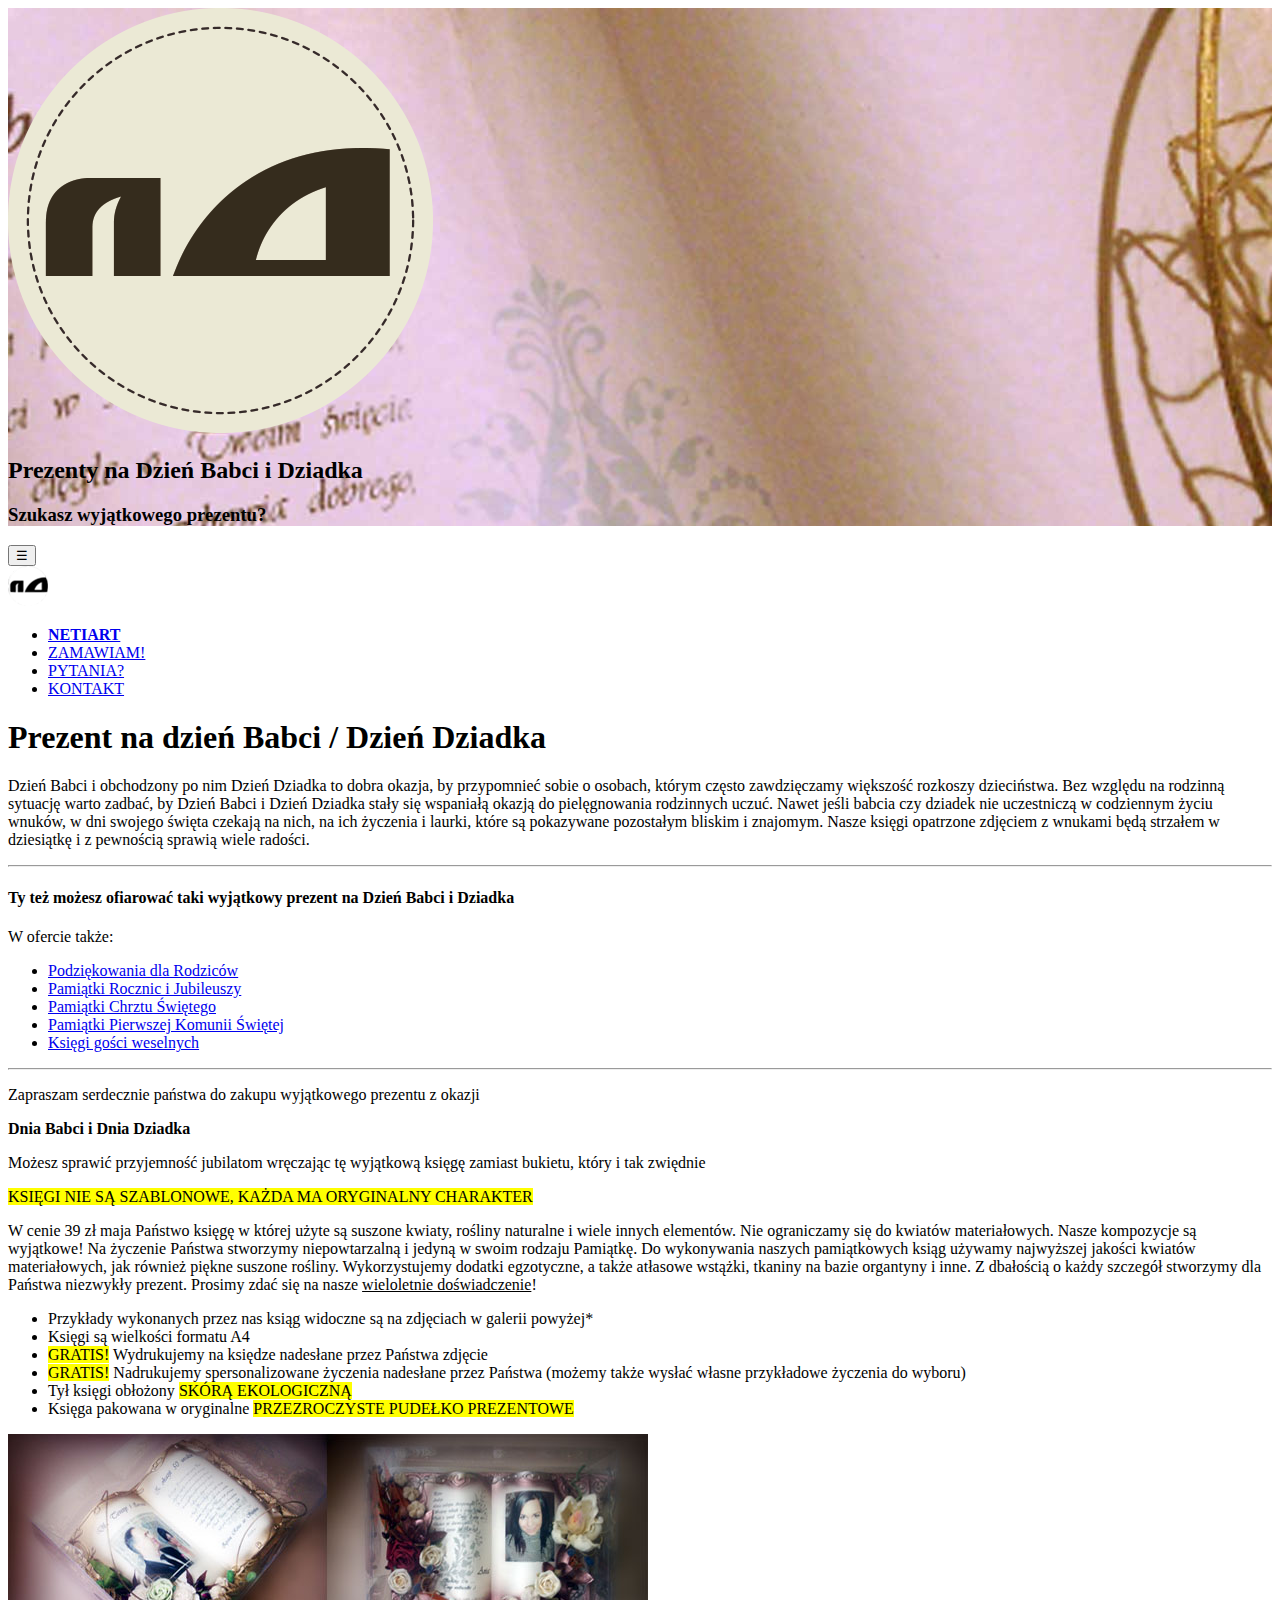
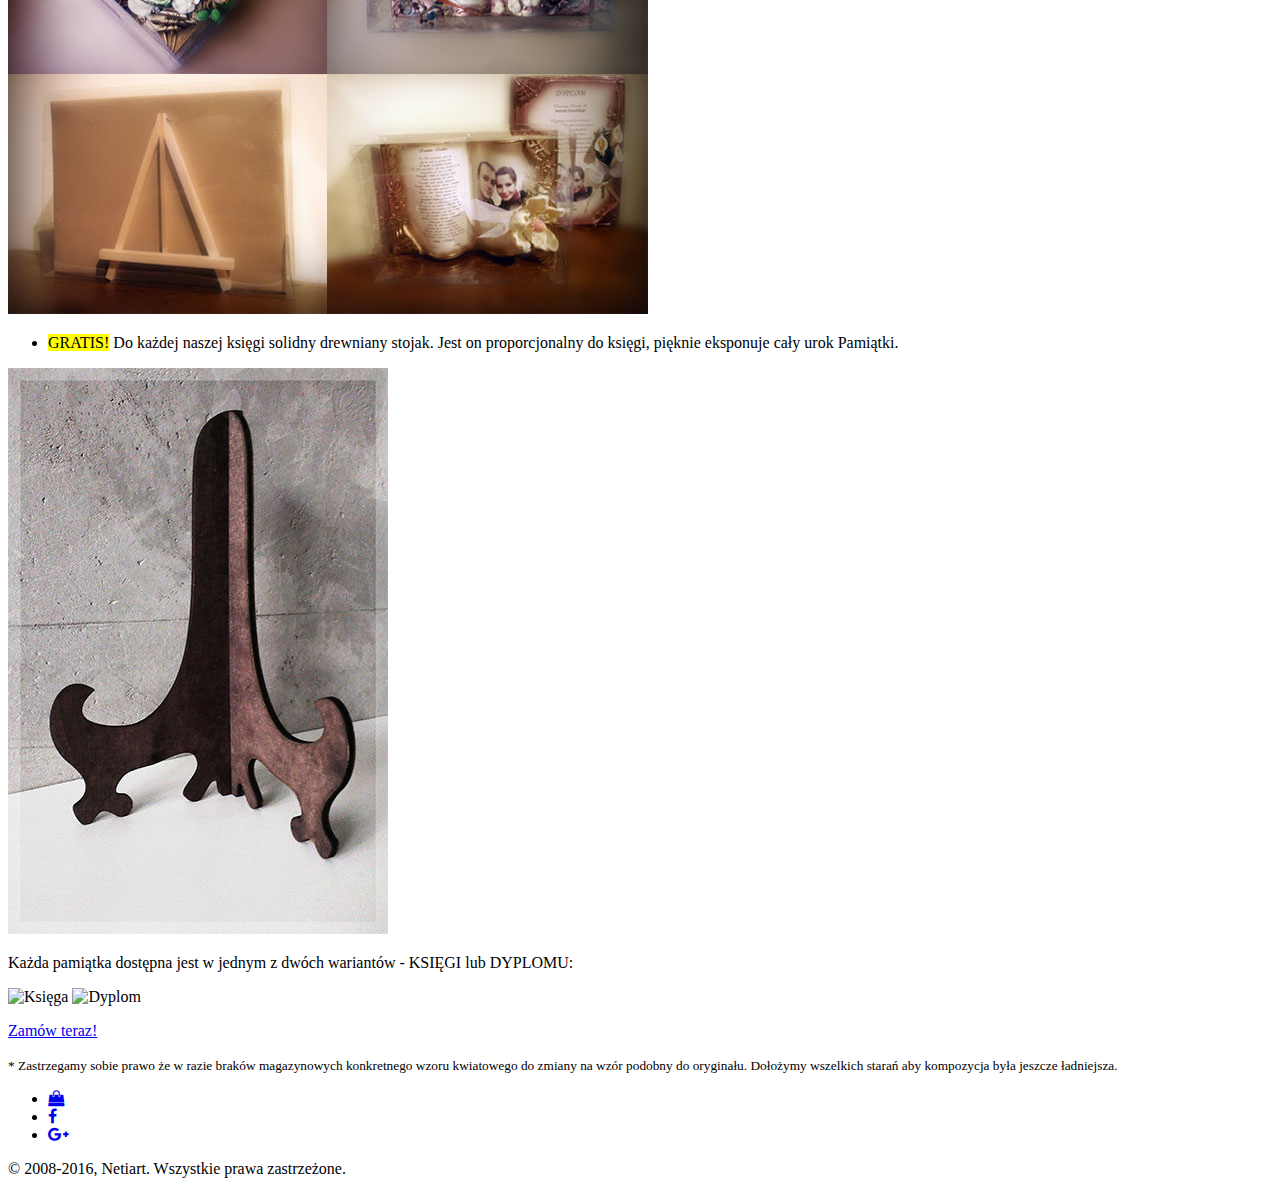
==== dzien-babci-dziadka/index.html @ aa00a915 "upd" ====
﻿<!DOCTYPE html>
<html lang="pl">
  <head>
    <!-- Required meta tags always come first -->
    <title>Prezenty na Dzień Babci i Dzień Dziadka / Księgi okolicznościowe, idealny prezent dla Babci i Dziadka</title>
    <meta charset="utf-8">
    <meta name="viewport" content="width=device-width, initial-scale=1, shrink-to-fit=no">
    <meta http-equiv="x-ua-compatible" content="ie=edge">
    <meta name="description" content="Księgi pamiątkowe z personalizacją. Doskonały prezent na różne okazje. Szczególnie polecane jako prezent na Dzień Babci i Dziadka.">
    <meta name="keywords" content="prezent na dzień babci, prezent na dzień dziadka, kartka dla babci, pamiątka">

    <!-- Bootstrap CSS -->
    <link rel="stylesheet" href="../css/app.css">
    <link rel="stylesheet" href="https://maxcdn.bootstrapcdn.com/font-awesome/4.5.0/css/font-awesome.min.css">
    <link rel="stylesheet" href="https://cdnjs.cloudflare.com/ajax/libs/nanogallery/5.10.1/css/nanogallery.min.css">
    <link href="https://fonts.googleapis.com/css?family=Roboto:400,300,300italic,400italic,500,500italic,700,700italic&subset=latin,latin-ext" rel="stylesheet" type="text/css">
                                                                            


  </head>
  <body>

<!--header-->
  <header>
  <div class="jumbotron jumbotron-fluid" id="banner">   
    <div class="parallax text-center" style="background-image: url(../img/cover3.jpg);">
      <div class="parallax-pattern-overlay">
        <div class="container text-center" id="size-banner">
          <a href="http://www.netiart.pl"><img id="site-title" src="../img/logo.png" alt="logo"/></a>
          <h2 class="display-2">Prezenty na Dzień Babci i Dziadka</h2>
          <h3 class="learn">Szukasz wyjątkowego prezentu?</h3>
        </div>
      </div>
    </div>
  </div>  


<nav id="custom-nav" class="navbar navbar-full navbar-dark navbar-fixed-top">
  <div class="container">
  <button class="navbar-toggler hidden-sm-up" type="button" data-toggle="collapse" data-target="#exCollapsingNavbar2">
    &#9776;
  </button>
  <div class="collapse navbar-toggleable-xs" id="exCollapsingNavbar2">
    <a class="navbar-brand hidden-xs-down" href="http://www.netiart.pl"><img src="../img/logowb.png"></a>
    <ul class="nav navbar-nav">
      <li class="nav-item">
        <a class="nav-link" href="http://www.netiart.pl"><strong>NETIART</strong></a>
      </li>
      <li class="nav-item">
        <a class="nav-link" href="/zamowienie">ZAMAWIAM!</a>
      </li>
      <li class="nav-item">
        <a class="nav-link" href="/faq">PYTANIA?</a>
      </li>
      <li class="nav-item">
        <a class="nav-link" href="/kontakt">KONTAKT</a>
      </li>
    </ul>
  </div>
  </div>
</nav>

  </header>





<div class="container">


<div class="row">
<div class="col-lg-3">
<h1>Prezent na dzień Babci / Dzień Dziadka</h1>

<p>Dzień Babci i obchodzony po nim Dzień Dziadka to dobra okazja, by przypomnieć sobie o osobach, którym często zawdzięczamy większość rozkoszy dzieciństwa. Bez względu na rodzinną sytuację warto zadbać, by Dzień Babci i Dzień Dziadka stały się wspaniałą okazją do pielęgnowania rodzinnych uczuć. Nawet jeśli babcia czy dziadek nie uczestniczą w codziennym życiu wnuków, w dni swojego święta czekają na nich, na ich życzenia i laurki, które są pokazywane pozostałym bliskim i znajomym. Nasze księgi opatrzone zdjęciem z wnukami będą strzałem w dziesiątkę i z pewnością sprawią wiele radości.</p>

<hr>

<h4>Ty też możesz ofiarować taki wyjątkowy prezent na Dzień Babci i Dziadka</h4>
W ofercie także:

<ul class="nav nav-pills nav-stacked">
  <li class="nav-item">
    <a class="nav-link" href="/podziekowania-dla-rodzicow">Podziękowania dla Rodziców</a>
  </li>
  <li class="nav-item">
    <a class="nav-link" href="/rocznica-jubileusz">Pamiątki Rocznic i Jubileuszy</a>
  </li>
  <li class="nav-item">
    <a class="nav-link" href="/pamiatki-chrztu">Pamiątki Chrztu Świętego</a>
  </li>
  <li class="nav-item">
    <a class="nav-link" href="/pamiatki-komunijne">Pamiątki Pierwszej Komunii Świętej</a>
  </li>
  <li class="nav-item">
    <a class="nav-link" href="/ksiegi-gosci-weselnych">Księgi gości weselnych</a>
  </li>
</ul>



</div>

      <div class="col-lg-9">
<div id="nanoGallery2"></div>


<hr>

<p>Zapraszam serdecznie państwa do zakupu wyjątkowego prezentu z okazji</p>
<p><strong>Dnia Babci i Dnia Dziadka</strong></p>
<p>Możesz sprawić przyjemność jubilatom wręczając tę wyjątkową księgę zamiast bukietu, który i tak zwiędnie</p>
<p><mark>KSIĘGI NIE SĄ SZABLONOWE, KAŻDA MA ORYGINALNY CHARAKTER</mark></p>
<p>W cenie 39 zł maja Państwo księgę w której użyte są suszone kwiaty, rośliny naturalne i wiele innych elementów. Nie ograniczamy się do kwiatów materiałowych. Nasze kompozycje są wyjątkowe! Na życzenie Państwa stworzymy niepowtarzalną i jedyną w swoim rodzaju Pamiątkę. Do wykonywania naszych pamiątkowych ksiąg używamy najwyższej jakości kwiatów materiałowych, jak również piękne suszone rośliny. Wykorzystujemy dodatki egzotyczne, a także atłasowe wstążki, tkaniny na bazie organtyny i inne. Z dbałością o każdy szczegół stworzymy dla Państwa niezwykły prezent. Prosimy zdać się na nasze <u>wieloletnie doświadczenie</u>!</p>
<ul>
<li>Przykłady wykonanych przez nas ksiąg widoczne są na zdjęciach w galerii powyżej*</li>
<li>Księgi są wielkości formatu A4</li>
<li><mark>GRATIS!</mark> Wydrukujemy na księdze nadesłane przez Państwa zdjęcie</li>
<li><mark>GRATIS!</mark> Nadrukujemy spersonalizowane życzenia nadesłane przez Państwa (możemy także wysłać własne przykładowe życzenia do wyboru)</li>
<li>Tył księgi obłożony <mark>SKÓRĄ EKOLOGICZNĄ</mark></li>
<li>Księga pakowana w oryginalne <mark>PRZEZROCZYSTE PUDEŁKO PREZENTOWE</mark></li>
</ul>
<p><img src="../img/pudelka.jpg" class="img-rounded img-fluid center-block" alt="Prezentowe pudełka"></p>
<ul>
<li><mark>GRATIS!</mark> Do każdej naszej księgi solidny drewniany stojak. Jest on proporcjonalny do księgi, pięknie eksponuje cały urok Pamiątki.</li>
</ul>

<p><img src="../img/stojak.jpg" class="img-rounded img-fluid center-block" alt="Drewniany stojak"></p>


<p>Każda pamiątka dostępna jest w jednym z dwóch wariantów - KSIĘGI lub DYPLOMU:</p>


<div class="text-xs-center">
<p>
<img src="https://lh4.googleusercontent.com/_qHfN7ZnckBc/THp5eW6gj6I/AAAAAAAABzk/KANy5tKHVng/s128/4r.jpg" class="img-rounded" alt="Księga">
<img src="https://lh5.googleusercontent.com/_qHfN7ZnckBc/THp-wXmJCaI/AAAAAAAAB3o/l04NFFuMXzI/s128/67r.jpg" class="img-rounded" alt="Dyplom">
</p>
</div>

<p><a href="/zamowienie" class="btn btn-primary btn-lg active btn-block" role="button">Zamów teraz!</a></p>

<p><small>* Zastrzegamy sobie prawo że w razie braków magazynowych konkretnego wzoru kwiatowego do zmiany na wzór podobny do oryginału. Dołożymy wszelkich starań aby kompozycja była jeszcze ładniejsza.</small></p>



</div>
</div>




</div>

  <!--footer-->
  <section class="footer" id="footer">
  
  <div class="container">
    <div class="row">
      <div class="col-lg-12">
    <ul>  
      <li><a href="http://netiart.na.allegro.pl"><i class="fa fa-shopping-bag"></i></a></li>
      <li><a href="http://www.facebook.com/netiart"><i class="fa fa-facebook"></i></a></li>
      <li><a href="https://plus.google.com/113246153443776678374"><i class="fa fa-google-plus"></i></a></li>

    </ul>
    <p>
      &copy; 2008-2016, Netiart. Wszystkie prawa zastrzeżone. <br>
    </p>
  </div>
    </div>
      </div>
  </section>


    <!-- jQuery first, then Bootstrap JS. -->
    <script src="https://ajax.googleapis.com/ajax/libs/jquery/2.1.4/jquery.min.js"></script>
    <script src="https://cdn.rawgit.com/twbs/bootstrap/v4-dev/dist/js/bootstrap.js" integrity="sha384-XXXXXXXX" crossorigin="anonymous"></script>
    <script type="text/javascript" src="https://cdnjs.cloudflare.com/ajax/libs/nanogallery/5.10.1/jquery.nanogallery.min.js"></script>


<script>
  $(document).ready(function () {

 var myColorScheme = {
       
        thumbnail: {
            background: '#a2a2a2',
            border: '0px solid #000',
            labelBackground: 'transparent',
            labelOpacity: '0.8',
            titleColor: '#fff',
            descriptionColor: '#eee'
        }
    };

      $("#nanoGallery2").nanoGallery({
          kind: 'picasa',
          userID: '111086425340807048809',
    album: '5388405601115453057',
          thumbnailLabel: {
            hideIcons: true,
            align: 'center',
          },
          locationHash: false,
          colorScheme: myColorScheme,
          thumbnailHoverEffect: [{'name':'imageScaleIn80','duration':300},{'name':'borderLighter'}]

      });
  });


  $(window).scroll(function() {
    if ($(".navbar").offset().top > 50) {
        $('#custom-nav').addClass('affix');
        $(".navbar-fixed-top").addClass("top-nav-collapse");
        $('img[src="../img/logowb.png"]').attr('src','../img/logobw.png');
    } else {
        $('#custom-nav').removeClass('affix');
        $(".navbar-fixed-top").removeClass("top-nav-collapse");
        $('img[src="../img/logobw.png"]').attr('src','../img/logowb.png');
    }   
});
</script>
  

  </body>
</html>
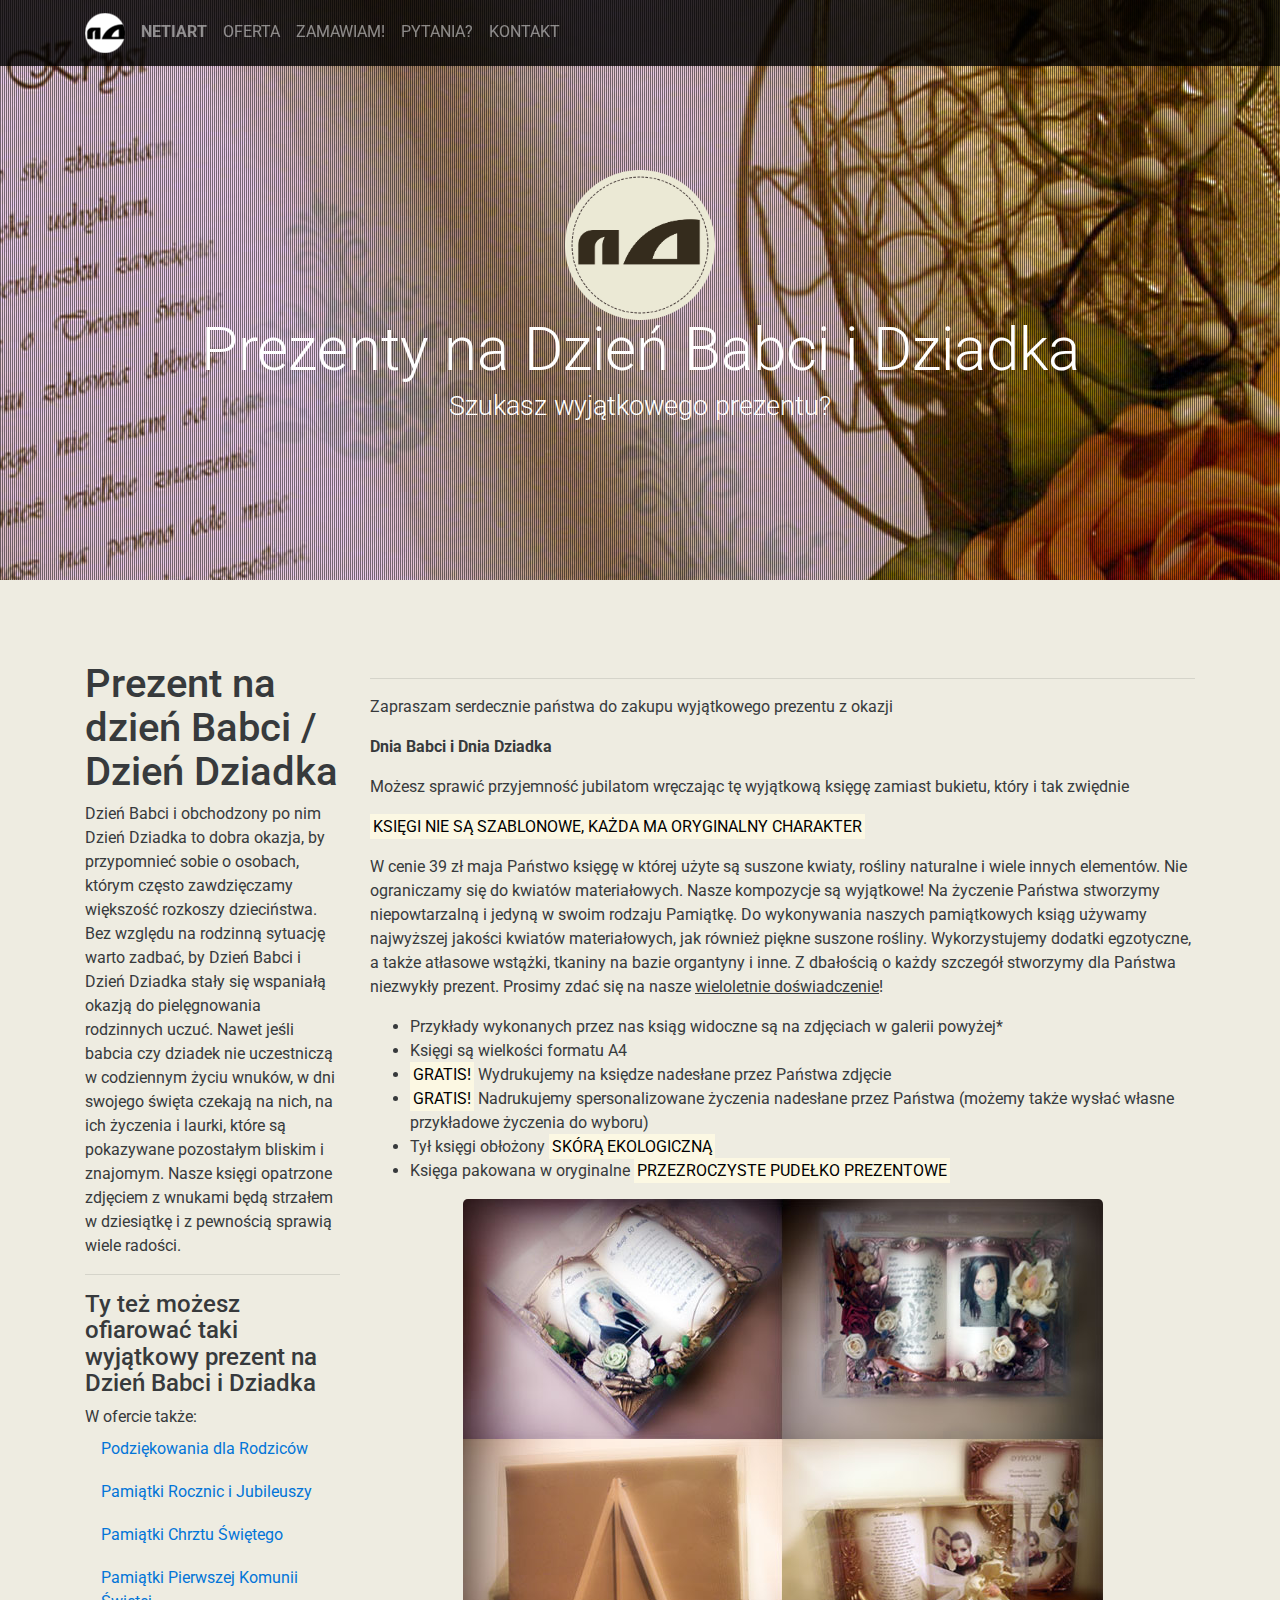
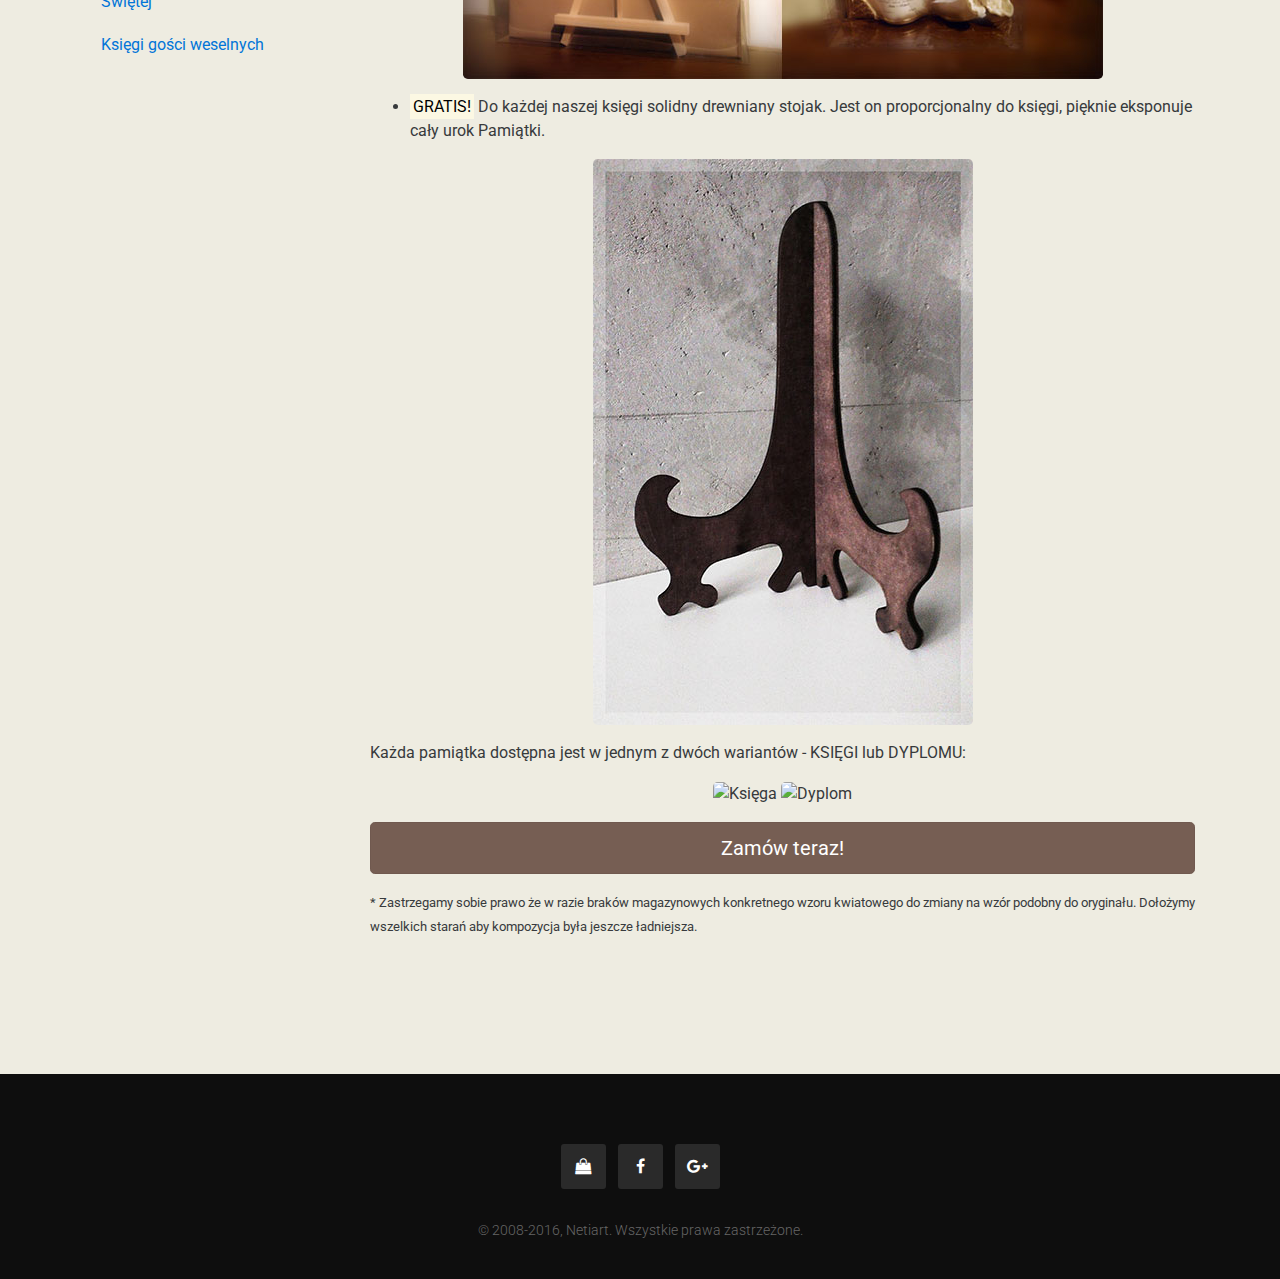
==== commit 96fadb11: "upd" ====
--- a/dzien-babci-dziadka/index.html
+++ b/dzien-babci-dziadka/index.html
@@ -1,229 +1 @@
-﻿<!DOCTYPE html>
-<html lang="pl">
-  <head>
-    <!-- Required meta tags always come first -->
-    <title>Prezenty na Dzień Babci i Dzień Dziadka / Księgi okolicznościowe, idealny prezent dla Babci i Dziadka</title>
-    <meta charset="utf-8">
-    <meta name="viewport" content="width=device-width, initial-scale=1, shrink-to-fit=no">
-    <meta http-equiv="x-ua-compatible" content="ie=edge">
-    <meta name="description" content="Księgi pamiątkowe z personalizacją. Doskonały prezent na różne okazje. Szczególnie polecane jako prezent na Dzień Babci i Dziadka.">
-    <meta name="keywords" content="prezent na dzień babci, prezent na dzień dziadka, kartka dla babci, pamiątka">
-
-    <!-- Bootstrap CSS -->
-    <link rel="stylesheet" href="../css/app.css">
-    <link rel="stylesheet" href="https://maxcdn.bootstrapcdn.com/font-awesome/4.5.0/css/font-awesome.min.css">
-    <link rel="stylesheet" href="https://cdnjs.cloudflare.com/ajax/libs/nanogallery/5.10.1/css/nanogallery.min.css">
-    <link href="https://fonts.googleapis.com/css?family=Roboto:400,300,300italic,400italic,500,500italic,700,700italic&subset=latin,latin-ext" rel="stylesheet" type="text/css">
-                                                                            
-
-
-  </head>
-  <body>
-
-<!--header-->
-  <header>
-  <div class="jumbotron jumbotron-fluid" id="banner">   
-    <div class="parallax text-center" style="background-image: url(../img/cover3.jpg);">
-      <div class="parallax-pattern-overlay">
-        <div class="container text-center" id="size-banner">
-          <a href="http://www.netiart.pl"><img id="site-title" src="../img/logo.png" alt="logo"/></a>
-          <h2 class="display-2">Prezenty na Dzień Babci i Dziadka</h2>
-          <h3 class="learn">Szukasz wyjątkowego prezentu?</h3>
-        </div>
-      </div>
-    </div>
-  </div>  
-
-
-<nav id="custom-nav" class="navbar navbar-full navbar-dark navbar-fixed-top">
-  <div class="container">
-  <button class="navbar-toggler hidden-sm-up" type="button" data-toggle="collapse" data-target="#exCollapsingNavbar2">
-    &#9776;
-  </button>
-  <div class="collapse navbar-toggleable-xs" id="exCollapsingNavbar2">
-    <a class="navbar-brand hidden-xs-down" href="http://www.netiart.pl"><img src="../img/logowb.png"></a>
-    <ul class="nav navbar-nav">
-      <li class="nav-item">
-        <a class="nav-link" href="http://www.netiart.pl"><strong>NETIART</strong></a>
-      </li>
-      <li class="nav-item">
-        <a class="nav-link" href="/zamowienie">ZAMAWIAM!</a>
-      </li>
-      <li class="nav-item">
-        <a class="nav-link" href="/faq">PYTANIA?</a>
-      </li>
-      <li class="nav-item">
-        <a class="nav-link" href="/kontakt">KONTAKT</a>
-      </li>
-    </ul>
-  </div>
-  </div>
-</nav>
-
-  </header>
-
-
-
-
-
-<div class="container">
-
-
-<div class="row">
-<div class="col-lg-3">
-<h1>Prezent na dzień Babci / Dzień Dziadka</h1>
-
-<p>Dzień Babci i obchodzony po nim Dzień Dziadka to dobra okazja, by przypomnieć sobie o osobach, którym często zawdzięczamy większość rozkoszy dzieciństwa. Bez względu na rodzinną sytuację warto zadbać, by Dzień Babci i Dzień Dziadka stały się wspaniałą okazją do pielęgnowania rodzinnych uczuć. Nawet jeśli babcia czy dziadek nie uczestniczą w codziennym życiu wnuków, w dni swojego święta czekają na nich, na ich życzenia i laurki, które są pokazywane pozostałym bliskim i znajomym. Nasze księgi opatrzone zdjęciem z wnukami będą strzałem w dziesiątkę i z pewnością sprawią wiele radości.</p>
-
-<hr>
-
-<h4>Ty też możesz ofiarować taki wyjątkowy prezent na Dzień Babci i Dziadka</h4>
-W ofercie także:
-
-<ul class="nav nav-pills nav-stacked">
-  <li class="nav-item">
-    <a class="nav-link" href="/podziekowania-dla-rodzicow">Podziękowania dla Rodziców</a>
-  </li>
-  <li class="nav-item">
-    <a class="nav-link" href="/rocznica-jubileusz">Pamiątki Rocznic i Jubileuszy</a>
-  </li>
-  <li class="nav-item">
-    <a class="nav-link" href="/pamiatki-chrztu">Pamiątki Chrztu Świętego</a>
-  </li>
-  <li class="nav-item">
-    <a class="nav-link" href="/pamiatki-komunijne">Pamiątki Pierwszej Komunii Świętej</a>
-  </li>
-  <li class="nav-item">
-    <a class="nav-link" href="/ksiegi-gosci-weselnych">Księgi gości weselnych</a>
-  </li>
-</ul>
-
-
-
-</div>
-
-      <div class="col-lg-9">
-<div id="nanoGallery2"></div>
-
-
-<hr>
-
-<p>Zapraszam serdecznie państwa do zakupu wyjątkowego prezentu z okazji</p>
-<p><strong>Dnia Babci i Dnia Dziadka</strong></p>
-<p>Możesz sprawić przyjemność jubilatom wręczając tę wyjątkową księgę zamiast bukietu, który i tak zwiędnie</p>
-<p><mark>KSIĘGI NIE SĄ SZABLONOWE, KAŻDA MA ORYGINALNY CHARAKTER</mark></p>
-<p>W cenie 39 zł maja Państwo księgę w której użyte są suszone kwiaty, rośliny naturalne i wiele innych elementów. Nie ograniczamy się do kwiatów materiałowych. Nasze kompozycje są wyjątkowe! Na życzenie Państwa stworzymy niepowtarzalną i jedyną w swoim rodzaju Pamiątkę. Do wykonywania naszych pamiątkowych ksiąg używamy najwyższej jakości kwiatów materiałowych, jak również piękne suszone rośliny. Wykorzystujemy dodatki egzotyczne, a także atłasowe wstążki, tkaniny na bazie organtyny i inne. Z dbałością o każdy szczegół stworzymy dla Państwa niezwykły prezent. Prosimy zdać się na nasze <u>wieloletnie doświadczenie</u>!</p>
-<ul>
-<li>Przykłady wykonanych przez nas ksiąg widoczne są na zdjęciach w galerii powyżej*</li>
-<li>Księgi są wielkości formatu A4</li>
-<li><mark>GRATIS!</mark> Wydrukujemy na księdze nadesłane przez Państwa zdjęcie</li>
-<li><mark>GRATIS!</mark> Nadrukujemy spersonalizowane życzenia nadesłane przez Państwa (możemy także wysłać własne przykładowe życzenia do wyboru)</li>
-<li>Tył księgi obłożony <mark>SKÓRĄ EKOLOGICZNĄ</mark></li>
-<li>Księga pakowana w oryginalne <mark>PRZEZROCZYSTE PUDEŁKO PREZENTOWE</mark></li>
-</ul>
-<p><img src="../img/pudelka.jpg" class="img-rounded img-fluid center-block" alt="Prezentowe pudełka"></p>
-<ul>
-<li><mark>GRATIS!</mark> Do każdej naszej księgi solidny drewniany stojak. Jest on proporcjonalny do księgi, pięknie eksponuje cały urok Pamiątki.</li>
-</ul>
-
-<p><img src="../img/stojak.jpg" class="img-rounded img-fluid center-block" alt="Drewniany stojak"></p>
-
-
-<p>Każda pamiątka dostępna jest w jednym z dwóch wariantów - KSIĘGI lub DYPLOMU:</p>
-
-
-<div class="text-xs-center">
-<p>
-<img src="https://lh4.googleusercontent.com/_qHfN7ZnckBc/THp5eW6gj6I/AAAAAAAABzk/KANy5tKHVng/s128/4r.jpg" class="img-rounded" alt="Księga">
-<img src="https://lh5.googleusercontent.com/_qHfN7ZnckBc/THp-wXmJCaI/AAAAAAAAB3o/l04NFFuMXzI/s128/67r.jpg" class="img-rounded" alt="Dyplom">
-</p>
-</div>
-
-<p><a href="/zamowienie" class="btn btn-primary btn-lg active btn-block" role="button">Zamów teraz!</a></p>
-
-<p><small>* Zastrzegamy sobie prawo że w razie braków magazynowych konkretnego wzoru kwiatowego do zmiany na wzór podobny do oryginału. Dołożymy wszelkich starań aby kompozycja była jeszcze ładniejsza.</small></p>
-
-
-
-</div>
-</div>
-
-
-
-
-</div>
-
-  <!--footer-->
-  <section class="footer" id="footer">
-  
-  <div class="container">
-    <div class="row">
-      <div class="col-lg-12">
-    <ul>  
-      <li><a href="http://netiart.na.allegro.pl"><i class="fa fa-shopping-bag"></i></a></li>
-      <li><a href="http://www.facebook.com/netiart"><i class="fa fa-facebook"></i></a></li>
-      <li><a href="https://plus.google.com/113246153443776678374"><i class="fa fa-google-plus"></i></a></li>
-
-    </ul>
-    <p>
-      &copy; 2008-2016, Netiart. Wszystkie prawa zastrzeżone. <br>
-    </p>
-  </div>
-    </div>
-      </div>
-  </section>
-
-
-    <!-- jQuery first, then Bootstrap JS. -->
-    <script src="https://ajax.googleapis.com/ajax/libs/jquery/2.1.4/jquery.min.js"></script>
-    <script src="https://cdn.rawgit.com/twbs/bootstrap/v4-dev/dist/js/bootstrap.js" integrity="sha384-XXXXXXXX" crossorigin="anonymous"></script>
-    <script type="text/javascript" src="https://cdnjs.cloudflare.com/ajax/libs/nanogallery/5.10.1/jquery.nanogallery.min.js"></script>
-
-
-<script>
-  $(document).ready(function () {
-
- var myColorScheme = {
-       
-        thumbnail: {
-            background: '#a2a2a2',
-            border: '0px solid #000',
-            labelBackground: 'transparent',
-            labelOpacity: '0.8',
-            titleColor: '#fff',
-            descriptionColor: '#eee'
-        }
-    };
-
-      $("#nanoGallery2").nanoGallery({
-          kind: 'picasa',
-          userID: '111086425340807048809',
-    album: '5388405601115453057',
-          thumbnailLabel: {
-            hideIcons: true,
-            align: 'center',
-          },
-          locationHash: false,
-          colorScheme: myColorScheme,
-          thumbnailHoverEffect: [{'name':'imageScaleIn80','duration':300},{'name':'borderLighter'}]
-
-      });
-  });
-
-
-  $(window).scroll(function() {
-    if ($(".navbar").offset().top > 50) {
-        $('#custom-nav').addClass('affix');
-        $(".navbar-fixed-top").addClass("top-nav-collapse");
-        $('img[src="../img/logowb.png"]').attr('src','../img/logobw.png');
-    } else {
-        $('#custom-nav').removeClass('affix');
-        $(".navbar-fixed-top").removeClass("top-nav-collapse");
-        $('img[src="../img/logobw.png"]').attr('src','../img/logowb.png');
-    }   
-});
-</script>
-  
-
-  </body>
-</html>
+ <!DOCTYPE html> <html lang="pl"> <head> <title>Prezenty na Dzień Babci i Dzień Dziadka / Księgi okolicznościowe, idealny prezent dla Babci i Dziadka</title> <meta charset="utf-8"> <meta name="viewport" content="width=device-width,initial-scale=1,shrink-to-fit=no"> <meta http-equiv="x-ua-compatible" content="ie=edge"> <meta name="description" content="Księgi pamiątkowe z personalizacją. Doskonały prezent na różne okazje. Szczególnie polecane jako prezent na Dzień Babci i Dziadka."> <meta name="keywords" content="prezent na dzień babci, prezent na dzień dziadka, kartka dla babci, pamiątka"> <link rel="stylesheet" href="../css/app.css"> <link rel="stylesheet" href="https://maxcdn.bootstrapcdn.com/font-awesome/4.5.0/css/font-awesome.min.css"> <link rel="stylesheet" href="https://cdnjs.cloudflare.com/ajax/libs/nanogallery/5.10.1/css/nanogallery.min.css"> <link href="https://fonts.googleapis.com/css?family=Roboto:400,300,300italic,400italic,500,500italic,700,700italic&subset=latin,latin-ext" rel="stylesheet"> </head> <body> <header> <div class="jumbotron jumbotron-fluid" id="banner"> <div class="parallax text-center" style="background-image:url(../img/cover3.jpg)"> <div class="parallax-pattern-overlay"> <div class="container text-center" id="size-banner"> <a href="http://www.netiart.pl"><img id="site-title" src="../img/logo.png" alt="logo"></a> <h2 class="display-2">Prezenty na Dzień Babci i Dziadka</h2> <h3 class="learn">Szukasz wyjątkowego prezentu?</h3> </div> </div> </div> </div> <nav id="custom-nav" class="navbar navbar-full navbar-dark navbar-fixed-top"> <div class="container"> <button class="navbar-toggler hidden-sm-up" type="button" data-toggle="collapse" data-target="#exCollapsingNavbar2"> &#9776; </button> <div class="collapse navbar-toggleable-xs" id="exCollapsingNavbar2"> <a class="navbar-brand hidden-xs-down" href="http://www.netiart.pl"><img src="../img/logowb.png"></a> <ul class="nav navbar-nav"> <li class="nav-item"> <a class="nav-link" href="http://www.netiart.pl"><strong>NETIART</strong></a> </li> <li class="nav-item dropdown"> <a class="nav-link" id="navbarDropdown1" data-target="#" href="#" data-toggle="dropdown" aria-haspopup="true" aria-expanded="false">OFERTA</a> <ul class="dropdown-menu" aria-labelledby="navbarDropdown1"> <li><a class="dropdown-item" href="/rocznica-jubileusz">Rocznice</a></li> <li><a class="dropdown-item" href="/podziekowania-dla-rodzicow">Podziękowania dla Rodziców</a></li> <li><a class="dropdown-item" href="/pamiatki-chrztu">Chrzest</a></li> <li><a class="dropdown-item" href="/pamiatki-komunijne">Komunia</a></li> <li><a class="dropdown-item" href="/dzien-babci-dziadka">Dzień Babci i Dziadka</a></li> <li><a class="dropdown-item" href="/ksiegi-gosci-weselnych">Księgi Gości Weselnych</a></li> </ul> </li> <li class="nav-item"> <a class="nav-link" href="/zamowienie">ZAMAWIAM!</a> </li> <li class="nav-item"> <a class="nav-link" href="/faq">PYTANIA?</a> </li> <li class="nav-item"> <a class="nav-link" href="/kontakt">KONTAKT</a> </li> </ul> </div> </div> </nav> </header> <div class="container"> <div class="row"> <div class="col-lg-3"> <h1>Prezent na dzień Babci / Dzień Dziadka</h1> <p>Dzień Babci i obchodzony po nim Dzień Dziadka to dobra okazja, by przypomnieć sobie o osobach, którym często zawdzięczamy większość rozkoszy dzieciństwa. Bez względu na rodzinną sytuację warto zadbać, by Dzień Babci i Dzień Dziadka stały się wspaniałą okazją do pielęgnowania rodzinnych uczuć. Nawet jeśli babcia czy dziadek nie uczestniczą w codziennym życiu wnuków, w dni swojego święta czekają na nich, na ich życzenia i laurki, które są pokazywane pozostałym bliskim i znajomym. Nasze księgi opatrzone zdjęciem z wnukami będą strzałem w dziesiątkę i z pewnością sprawią wiele radości.</p> <hr> <h4>Ty też możesz ofiarować taki wyjątkowy prezent na Dzień Babci i Dziadka</h4> W ofercie także: <ul class="nav nav-pills nav-stacked"> <li class="nav-item"> <a class="nav-link" href="/podziekowania-dla-rodzicow">Podziękowania dla Rodziców</a> </li> <li class="nav-item"> <a class="nav-link" href="/rocznica-jubileusz">Pamiątki Rocznic i Jubileuszy</a> </li> <li class="nav-item"> <a class="nav-link" href="/pamiatki-chrztu">Pamiątki Chrztu Świętego</a> </li> <li class="nav-item"> <a class="nav-link" href="/pamiatki-komunijne">Pamiątki Pierwszej Komunii Świętej</a> </li> <li class="nav-item"> <a class="nav-link" href="/ksiegi-gosci-weselnych">Księgi gości weselnych</a> </li> </ul> </div> <div class="col-lg-9"> <div id="nanoGallery2"></div> <hr> <p>Zapraszam serdecznie państwa do zakupu wyjątkowego prezentu z okazji</p> <p><strong>Dnia Babci i Dnia Dziadka</strong></p> <p>Możesz sprawić przyjemność jubilatom wręczając tę wyjątkową księgę zamiast bukietu, który i tak zwiędnie</p> <p><mark>KSIĘGI NIE SĄ SZABLONOWE, KAŻDA MA ORYGINALNY CHARAKTER</mark></p> <p>W cenie 39 zł maja Państwo księgę w której użyte są suszone kwiaty, rośliny naturalne i wiele innych elementów. Nie ograniczamy się do kwiatów materiałowych. Nasze kompozycje są wyjątkowe! Na życzenie Państwa stworzymy niepowtarzalną i jedyną w swoim rodzaju Pamiątkę. Do wykonywania naszych pamiątkowych ksiąg używamy najwyższej jakości kwiatów materiałowych, jak również piękne suszone rośliny. Wykorzystujemy dodatki egzotyczne, a także atłasowe wstążki, tkaniny na bazie organtyny i inne. Z dbałością o każdy szczegół stworzymy dla Państwa niezwykły prezent. Prosimy zdać się na nasze <u>wieloletnie doświadczenie</u>!</p> <ul> <li>Przykłady wykonanych przez nas ksiąg widoczne są na zdjęciach w galerii powyżej*</li> <li>Księgi są wielkości formatu A4</li> <li><mark>GRATIS!</mark> Wydrukujemy na księdze nadesłane przez Państwa zdjęcie</li> <li><mark>GRATIS!</mark> Nadrukujemy spersonalizowane życzenia nadesłane przez Państwa (możemy także wysłać własne przykładowe życzenia do wyboru)</li> <li>Tył księgi obłożony <mark>SKÓRĄ EKOLOGICZNĄ</mark></li> <li>Księga pakowana w oryginalne <mark>PRZEZROCZYSTE PUDEŁKO PREZENTOWE</mark></li> </ul> <p><img src="../img/pudelka.jpg" class="img-rounded img-fluid center-block" alt="Prezentowe pudełka"></p> <ul> <li><mark>GRATIS!</mark> Do każdej naszej księgi solidny drewniany stojak. Jest on proporcjonalny do księgi, pięknie eksponuje cały urok Pamiątki.</li> </ul> <p><img src="../img/stojak.jpg" class="img-rounded img-fluid center-block" alt="Drewniany stojak"></p> <p>Każda pamiątka dostępna jest w jednym z dwóch wariantów - KSIĘGI lub DYPLOMU:</p> <div class="text-xs-center"> <p> <img src="https://lh4.googleusercontent.com/_qHfN7ZnckBc/THp5eW6gj6I/AAAAAAAABzk/KANy5tKHVng/s128/4r.jpg" class="img-rounded" alt="Księga"> <img src="https://lh5.googleusercontent.com/_qHfN7ZnckBc/THp-wXmJCaI/AAAAAAAAB3o/l04NFFuMXzI/s128/67r.jpg" class="img-rounded" alt="Dyplom"> </p> </div> <p><a href="/zamowienie" class="btn btn-primary btn-lg active btn-block" role="button">Zamów teraz!</a></p> <p><small>* Zastrzegamy sobie prawo że w razie braków magazynowych konkretnego wzoru kwiatowego do zmiany na wzór podobny do oryginału. Dołożymy wszelkich starań aby kompozycja była jeszcze ładniejsza.</small></p> </div> </div> </div> <section class="footer" id="footer"> <div class="container"> <div class="row"> <div class="col-lg-12"> <ul> <li><a href="http://netiart.na.allegro.pl"><i class="fa fa-shopping-bag"></i></a></li> <li><a href="http://www.facebook.com/netiart"><i class="fa fa-facebook"></i></a></li> <li><a href="https://plus.google.com/113246153443776678374"><i class="fa fa-google-plus"></i></a></li> </ul> <p> &copy; 2008-2016, Netiart. Wszystkie prawa zastrzeżone. <br> </p> </div> </div> </div> </section> <script src="https://ajax.googleapis.com/ajax/libs/jquery/2.1.4/jquery.min.js"></script> <script src="https://cdn.rawgit.com/twbs/bootstrap/v4-dev/dist/js/bootstrap.js" integrity="sha384-XXXXXXXX" crossorigin="anonymous"></script> <script src="https://cdnjs.cloudflare.com/ajax/libs/nanogallery/5.10.1/jquery.nanogallery.min.js"></script> <script>$(document).ready(function(){var a={thumbnail:{background:"#a2a2a2",border:"0px solid #000",labelBackground:"transparent",labelOpacity:"0.8",titleColor:"#fff",descriptionColor:"#eee"}};$("#nanoGallery2").nanoGallery({kind:"picasa",userID:"111086425340807048809",album:"5388405601115453057",thumbnailLabel:{hideIcons:!0,align:"center"},locationHash:!1,colorScheme:a,thumbnailHoverEffect:[{name:"imageScaleIn80",duration:300},{name:"borderLighter"}]})}),$(window).scroll(function(){$(".navbar").offset().top>50?($("#custom-nav").addClass("affix"),$(".navbar-fixed-top").addClass("top-nav-collapse"),$('img[src="../img/logowb.png"]').attr("src","../img/logobw.png")):($("#custom-nav").removeClass("affix"),$(".navbar-fixed-top").removeClass("top-nav-collapse"),$('img[src="../img/logobw.png"]').attr("src","../img/logowb.png"))})</script> </body> </html> 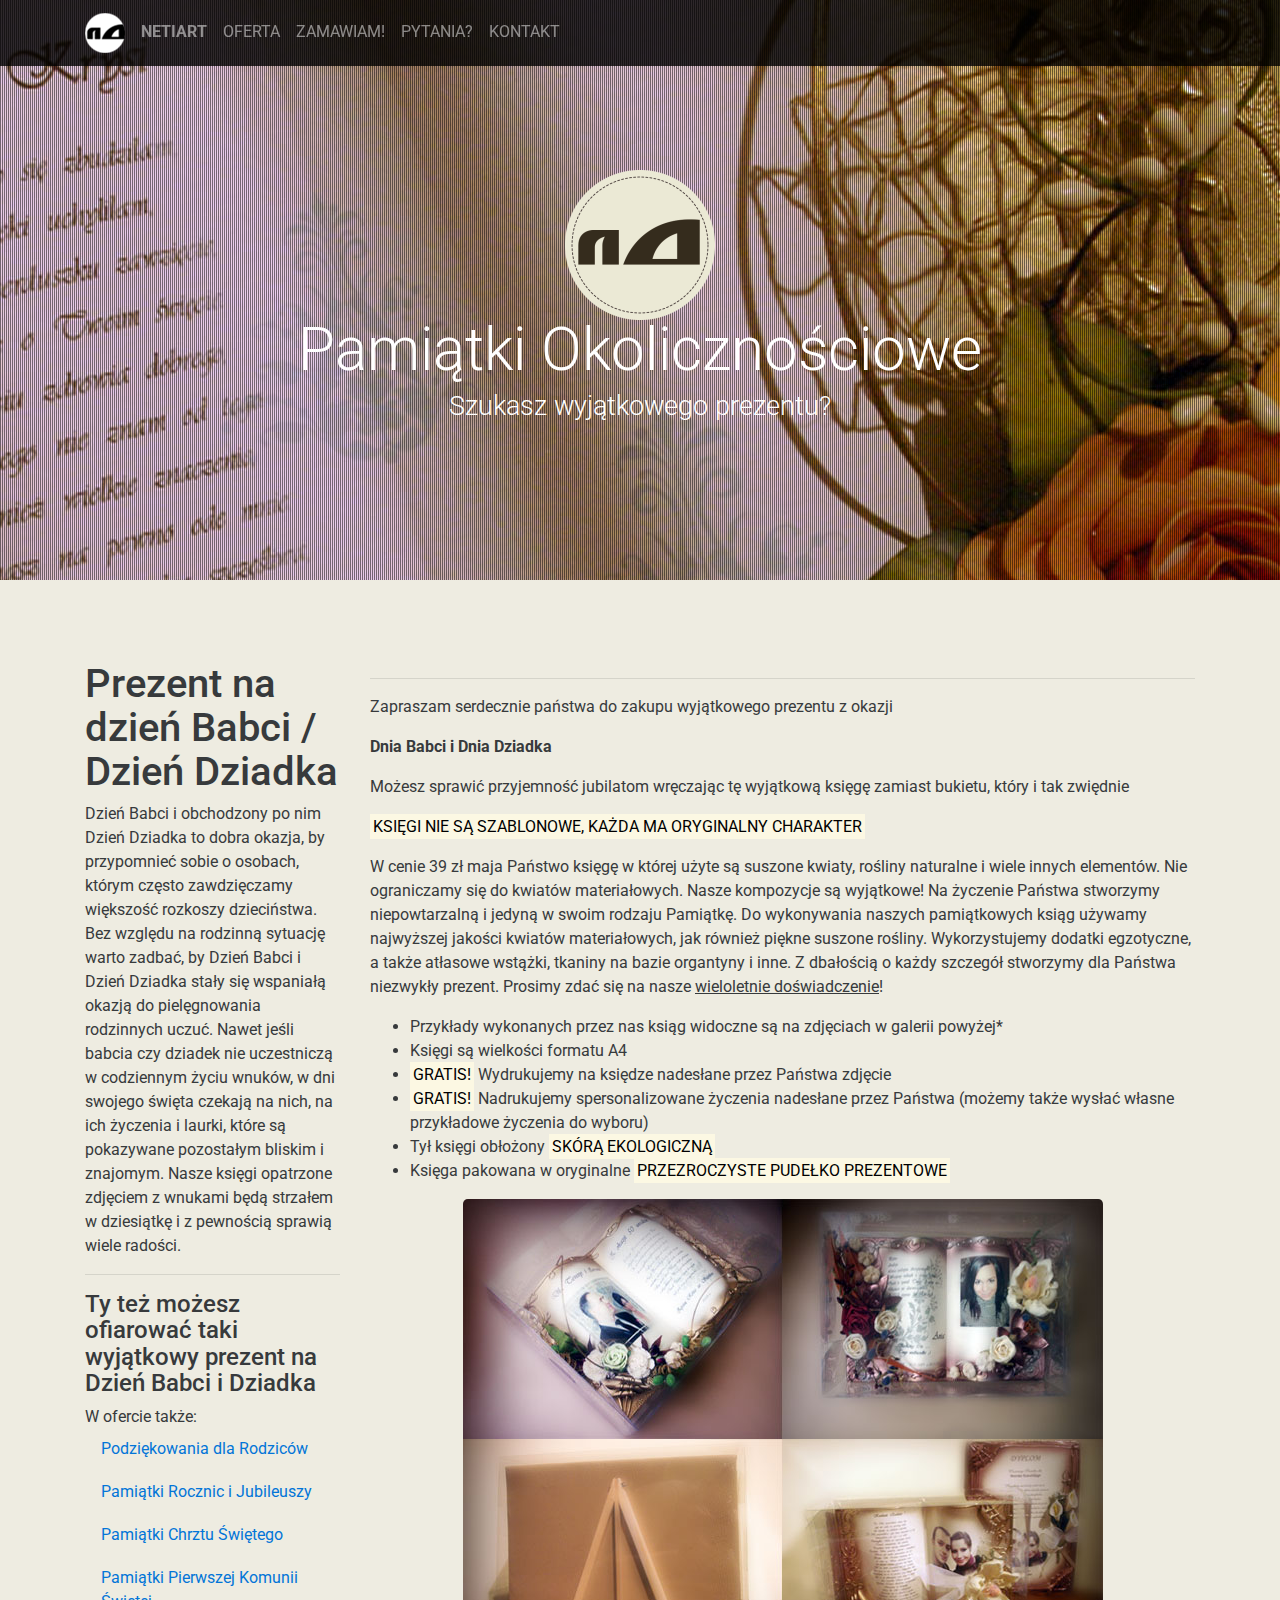
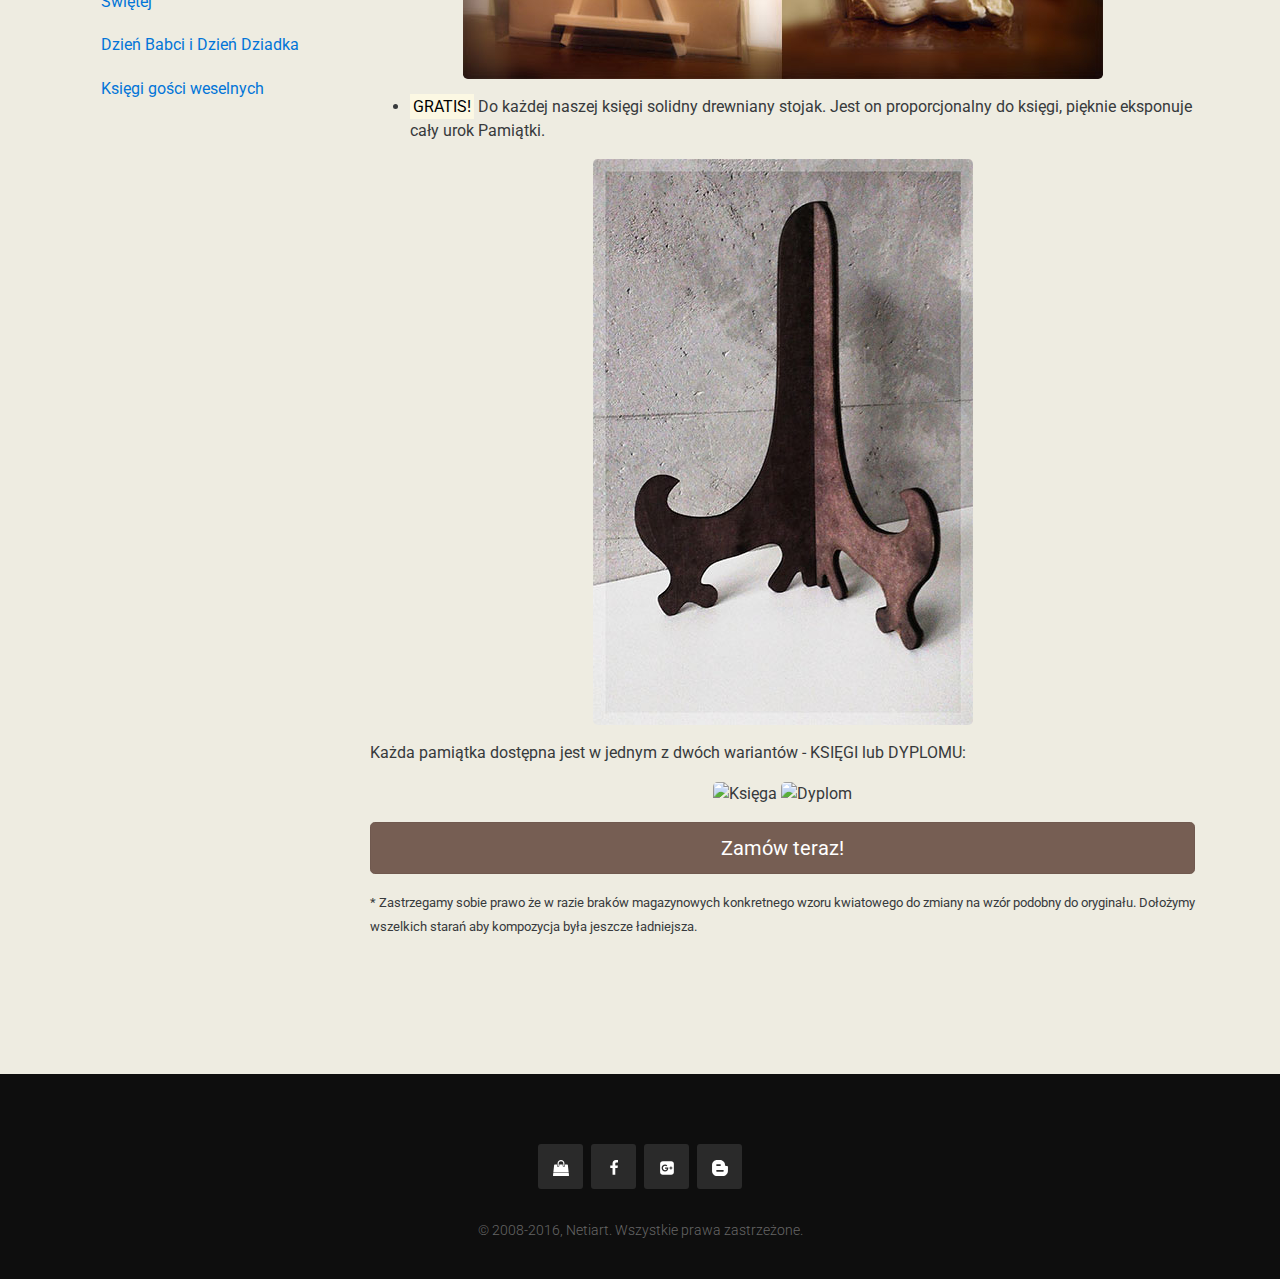
==== commit b8299828: "upd" ====
--- a/dzien-babci-dziadka/index.html
+++ b/dzien-babci-dziadka/index.html
@@ -1 +1 @@
- <!DOCTYPE html> <html lang="pl"> <head> <title>Prezenty na Dzień Babci i Dzień Dziadka / Księgi okolicznościowe, idealny prezent dla Babci i Dziadka</title> <meta charset="utf-8"> <meta name="viewport" content="width=device-width,initial-scale=1,shrink-to-fit=no"> <meta http-equiv="x-ua-compatible" content="ie=edge"> <meta name="description" content="Księgi pamiątkowe z personalizacją. Doskonały prezent na różne okazje. Szczególnie polecane jako prezent na Dzień Babci i Dziadka."> <meta name="keywords" content="prezent na dzień babci, prezent na dzień dziadka, kartka dla babci, pamiątka"> <link rel="stylesheet" href="../css/app.css"> <link rel="stylesheet" href="https://maxcdn.bootstrapcdn.com/font-awesome/4.5.0/css/font-awesome.min.css"> <link rel="stylesheet" href="https://cdnjs.cloudflare.com/ajax/libs/nanogallery/5.10.1/css/nanogallery.min.css"> <link href="https://fonts.googleapis.com/css?family=Roboto:400,300,300italic,400italic,500,500italic,700,700italic&subset=latin,latin-ext" rel="stylesheet"> </head> <body> <header> <div class="jumbotron jumbotron-fluid" id="banner"> <div class="parallax text-center" style="background-image:url(../img/cover3.jpg)"> <div class="parallax-pattern-overlay"> <div class="container text-center" id="size-banner"> <a href="http://www.netiart.pl"><img id="site-title" src="../img/logo.png" alt="logo"></a> <h2 class="display-2">Prezenty na Dzień Babci i Dziadka</h2> <h3 class="learn">Szukasz wyjątkowego prezentu?</h3> </div> </div> </div> </div> <nav id="custom-nav" class="navbar navbar-full navbar-dark navbar-fixed-top"> <div class="container"> <button class="navbar-toggler hidden-sm-up" type="button" data-toggle="collapse" data-target="#exCollapsingNavbar2"> &#9776; </button> <div class="collapse navbar-toggleable-xs" id="exCollapsingNavbar2"> <a class="navbar-brand hidden-xs-down" href="http://www.netiart.pl"><img src="../img/logowb.png"></a> <ul class="nav navbar-nav"> <li class="nav-item"> <a class="nav-link" href="http://www.netiart.pl"><strong>NETIART</strong></a> </li> <li class="nav-item dropdown"> <a class="nav-link" id="navbarDropdown1" data-target="#" href="#" data-toggle="dropdown" aria-haspopup="true" aria-expanded="false">OFERTA</a> <ul class="dropdown-menu" aria-labelledby="navbarDropdown1"> <li><a class="dropdown-item" href="/rocznica-jubileusz">Rocznice</a></li> <li><a class="dropdown-item" href="/podziekowania-dla-rodzicow">Podziękowania dla Rodziców</a></li> <li><a class="dropdown-item" href="/pamiatki-chrztu">Chrzest</a></li> <li><a class="dropdown-item" href="/pamiatki-komunijne">Komunia</a></li> <li><a class="dropdown-item" href="/dzien-babci-dziadka">Dzień Babci i Dziadka</a></li> <li><a class="dropdown-item" href="/ksiegi-gosci-weselnych">Księgi Gości Weselnych</a></li> </ul> </li> <li class="nav-item"> <a class="nav-link" href="/zamowienie">ZAMAWIAM!</a> </li> <li class="nav-item"> <a class="nav-link" href="/faq">PYTANIA?</a> </li> <li class="nav-item"> <a class="nav-link" href="/kontakt">KONTAKT</a> </li> </ul> </div> </div> </nav> </header> <div class="container"> <div class="row"> <div class="col-lg-3"> <h1>Prezent na dzień Babci / Dzień Dziadka</h1> <p>Dzień Babci i obchodzony po nim Dzień Dziadka to dobra okazja, by przypomnieć sobie o osobach, którym często zawdzięczamy większość rozkoszy dzieciństwa. Bez względu na rodzinną sytuację warto zadbać, by Dzień Babci i Dzień Dziadka stały się wspaniałą okazją do pielęgnowania rodzinnych uczuć. Nawet jeśli babcia czy dziadek nie uczestniczą w codziennym życiu wnuków, w dni swojego święta czekają na nich, na ich życzenia i laurki, które są pokazywane pozostałym bliskim i znajomym. Nasze księgi opatrzone zdjęciem z wnukami będą strzałem w dziesiątkę i z pewnością sprawią wiele radości.</p> <hr> <h4>Ty też możesz ofiarować taki wyjątkowy prezent na Dzień Babci i Dziadka</h4> W ofercie także: <ul class="nav nav-pills nav-stacked"> <li class="nav-item"> <a class="nav-link" href="/podziekowania-dla-rodzicow">Podziękowania dla Rodziców</a> </li> <li class="nav-item"> <a class="nav-link" href="/rocznica-jubileusz">Pamiątki Rocznic i Jubileuszy</a> </li> <li class="nav-item"> <a class="nav-link" href="/pamiatki-chrztu">Pamiątki Chrztu Świętego</a> </li> <li class="nav-item"> <a class="nav-link" href="/pamiatki-komunijne">Pamiątki Pierwszej Komunii Świętej</a> </li> <li class="nav-item"> <a class="nav-link" href="/ksiegi-gosci-weselnych">Księgi gości weselnych</a> </li> </ul> </div> <div class="col-lg-9"> <div id="nanoGallery2"></div> <hr> <p>Zapraszam serdecznie państwa do zakupu wyjątkowego prezentu z okazji</p> <p><strong>Dnia Babci i Dnia Dziadka</strong></p> <p>Możesz sprawić przyjemność jubilatom wręczając tę wyjątkową księgę zamiast bukietu, który i tak zwiędnie</p> <p><mark>KSIĘGI NIE SĄ SZABLONOWE, KAŻDA MA ORYGINALNY CHARAKTER</mark></p> <p>W cenie 39 zł maja Państwo księgę w której użyte są suszone kwiaty, rośliny naturalne i wiele innych elementów. Nie ograniczamy się do kwiatów materiałowych. Nasze kompozycje są wyjątkowe! Na życzenie Państwa stworzymy niepowtarzalną i jedyną w swoim rodzaju Pamiątkę. Do wykonywania naszych pamiątkowych ksiąg używamy najwyższej jakości kwiatów materiałowych, jak również piękne suszone rośliny. Wykorzystujemy dodatki egzotyczne, a także atłasowe wstążki, tkaniny na bazie organtyny i inne. Z dbałością o każdy szczegół stworzymy dla Państwa niezwykły prezent. Prosimy zdać się na nasze <u>wieloletnie doświadczenie</u>!</p> <ul> <li>Przykłady wykonanych przez nas ksiąg widoczne są na zdjęciach w galerii powyżej*</li> <li>Księgi są wielkości formatu A4</li> <li><mark>GRATIS!</mark> Wydrukujemy na księdze nadesłane przez Państwa zdjęcie</li> <li><mark>GRATIS!</mark> Nadrukujemy spersonalizowane życzenia nadesłane przez Państwa (możemy także wysłać własne przykładowe życzenia do wyboru)</li> <li>Tył księgi obłożony <mark>SKÓRĄ EKOLOGICZNĄ</mark></li> <li>Księga pakowana w oryginalne <mark>PRZEZROCZYSTE PUDEŁKO PREZENTOWE</mark></li> </ul> <p><img src="../img/pudelka.jpg" class="img-rounded img-fluid center-block" alt="Prezentowe pudełka"></p> <ul> <li><mark>GRATIS!</mark> Do każdej naszej księgi solidny drewniany stojak. Jest on proporcjonalny do księgi, pięknie eksponuje cały urok Pamiątki.</li> </ul> <p><img src="../img/stojak.jpg" class="img-rounded img-fluid center-block" alt="Drewniany stojak"></p> <p>Każda pamiątka dostępna jest w jednym z dwóch wariantów - KSIĘGI lub DYPLOMU:</p> <div class="text-xs-center"> <p> <img src="https://lh4.googleusercontent.com/_qHfN7ZnckBc/THp5eW6gj6I/AAAAAAAABzk/KANy5tKHVng/s128/4r.jpg" class="img-rounded" alt="Księga"> <img src="https://lh5.googleusercontent.com/_qHfN7ZnckBc/THp-wXmJCaI/AAAAAAAAB3o/l04NFFuMXzI/s128/67r.jpg" class="img-rounded" alt="Dyplom"> </p> </div> <p><a href="/zamowienie" class="btn btn-primary btn-lg active btn-block" role="button">Zamów teraz!</a></p> <p><small>* Zastrzegamy sobie prawo że w razie braków magazynowych konkretnego wzoru kwiatowego do zmiany na wzór podobny do oryginału. Dołożymy wszelkich starań aby kompozycja była jeszcze ładniejsza.</small></p> </div> </div> </div> <section class="footer" id="footer"> <div class="container"> <div class="row"> <div class="col-lg-12"> <ul> <li><a href="http://netiart.na.allegro.pl"><i class="fa fa-shopping-bag"></i></a></li> <li><a href="http://www.facebook.com/netiart"><i class="fa fa-facebook"></i></a></li> <li><a href="https://plus.google.com/113246153443776678374"><i class="fa fa-google-plus"></i></a></li> </ul> <p> &copy; 2008-2016, Netiart. Wszystkie prawa zastrzeżone. <br> </p> </div> </div> </div> </section> <script src="https://ajax.googleapis.com/ajax/libs/jquery/2.1.4/jquery.min.js"></script> <script src="https://cdn.rawgit.com/twbs/bootstrap/v4-dev/dist/js/bootstrap.js" integrity="sha384-XXXXXXXX" crossorigin="anonymous"></script> <script src="https://cdnjs.cloudflare.com/ajax/libs/nanogallery/5.10.1/jquery.nanogallery.min.js"></script> <script>$(document).ready(function(){var a={thumbnail:{background:"#a2a2a2",border:"0px solid #000",labelBackground:"transparent",labelOpacity:"0.8",titleColor:"#fff",descriptionColor:"#eee"}};$("#nanoGallery2").nanoGallery({kind:"picasa",userID:"111086425340807048809",album:"5388405601115453057",thumbnailLabel:{hideIcons:!0,align:"center"},locationHash:!1,colorScheme:a,thumbnailHoverEffect:[{name:"imageScaleIn80",duration:300},{name:"borderLighter"}]})}),$(window).scroll(function(){$(".navbar").offset().top>50?($("#custom-nav").addClass("affix"),$(".navbar-fixed-top").addClass("top-nav-collapse"),$('img[src="../img/logowb.png"]').attr("src","../img/logobw.png")):($("#custom-nav").removeClass("affix"),$(".navbar-fixed-top").removeClass("top-nav-collapse"),$('img[src="../img/logobw.png"]').attr("src","../img/logowb.png"))})</script> </body> </html> +<!DOCTYPE html><html><head><title>Prezenty na Dzień Babci i Dzień Dziadka / Księgi okolicznościowe, idealny prezent dla Babci i Dziadka</title><meta charset="utf-8"><meta name="viewport" content="width=device-width, initial-scale=1, shrink-to-fit=no"><meta http-equiv="x-ua-compatible" content="ie=edge"><meta name="description" content="Księgi pamiątkowe z personalizacją. Doskonały prezent na różne okazje. Szczególnie polecane jako prezent na Dzień Babci i Dziadka."><meta name="keywords" content="prezent na dzień babci, prezent na dzień dziadka, kartka dla babci, pamiątka"><link rel="shortcut icon" href="favicon.ico" type="image/x-icon" /><link rel="stylesheet" href="/css/main.css"><link rel="stylesheet" href="https://cdnjs.cloudflare.com/ajax/libs/nanogallery/5.10.1/css/nanogallery.min.css"><link href="https://fonts.googleapis.com/css?family=Roboto:400,300,300italic,400italic,500,500italic,700,700italic&subset=latin,latin-ext" rel="stylesheet" type="text/css"><body><header><div class="jumbotron jumbotron-fluid" id="banner"><div class="parallax text-center" style="background-image: url(/img/cover3.jpg);"><div class="parallax-pattern-overlay"><div class="container text-center" id="size-banner"> <a href="http://www.netiart.pl"><img id="site-title" src="/img/logo.png" alt="Netiart"/></a><h2 class="display-2">Pamiątki Okolicznościowe</h2><h3 class="learn">Szukasz wyjątkowego prezentu?</h3></div></div></div></div><nav id="custom-nav" class="navbar navbar-full navbar-dark navbar-fixed-top"><div class="container"> <button class="navbar-toggler hidden-sm-up" type="button" data-toggle="collapse" data-target="#exCollapsingNavbar2"> &#9776; </button><div class="collapse navbar-toggleable-xs" id="exCollapsingNavbar2"> <a class="navbar-brand hidden-xs-down" href="http://www.netiart.pl"><img src="/img/logowb.png" alt="Netiart Logo"></a><ul class="nav navbar-nav"><li class="nav-item"> <a class="nav-link" href="http://www.netiart.pl"><strong>NETIART</strong></a><li class="nav-item dropdown"> <a class="nav-link" id="navbarDropdown1" data-target="#" href="#" data-toggle="dropdown" aria-haspopup="true" aria-expanded="false">OFERTA</a><ul class="dropdown-menu" aria-labelledby="navbarDropdown1"><li><a class="dropdown-item" href="/rocznica-jubileusz">Rocznice</a><li><a class="dropdown-item" href="/podziekowania-dla-rodzicow">Podziękowania dla Rodziców</a><li><a class="dropdown-item" href="/pamiatki-chrztu">Chrzest</a><li><a class="dropdown-item" href="/pamiatki-komunijne">Komunia</a><li><a class="dropdown-item" href="/dzien-babci-dziadka">Dzień Babci i Dziadka</a><li><a class="dropdown-item" href="/ksiegi-gosci-weselnych">Księgi Gości Weselnych</a></ul><li class="nav-item"> <a class="nav-link" href="/zamowienie">ZAMAWIAM!</a><li class="nav-item"> <a class="nav-link" href="/faq">PYTANIA?</a><li class="nav-item"> <a class="nav-link" href="/kontakt">KONTAKT</a></ul></div></div></nav></header><div class="container"><div class="row"><div class="col-lg-3"><h1>Prezent na dzień Babci / Dzień Dziadka</h1><p>Dzień Babci i obchodzony po nim Dzień Dziadka to dobra okazja, by przypomnieć sobie o osobach, którym często zawdzięczamy większość rozkoszy dzieciństwa. Bez względu na rodzinną sytuację warto zadbać, by Dzień Babci i Dzień Dziadka stały się wspaniałą okazją do pielęgnowania rodzinnych uczuć. Nawet jeśli babcia czy dziadek nie uczestniczą w codziennym życiu wnuków, w dni swojego święta czekają na nich, na ich życzenia i laurki, które są pokazywane pozostałym bliskim i znajomym. Nasze księgi opatrzone zdjęciem z wnukami będą strzałem w dziesiątkę i z pewnością sprawią wiele radości.<hr><h4>Ty też możesz ofiarować taki wyjątkowy prezent na Dzień Babci i Dziadka</h4>W ofercie także:<ul class="nav nav-pills nav-stacked"><li class="nav-item"> <a class="nav-link" href="/podziekowania-dla-rodzicow">Podziękowania dla Rodziców</a><li class="nav-item"> <a class="nav-link" href="/rocznica-jubileusz">Pamiątki Rocznic i Jubileuszy</a><li class="nav-item"> <a class="nav-link" href="/pamiatki-chrztu">Pamiątki Chrztu Świętego</a><li class="nav-item"> <a class="nav-link" href="/pamiatki-komunijne">Pamiątki Pierwszej Komunii Świętej</a><li class="nav-item"> <a class="nav-link" href="/dzien-babci-dziadka">Dzień Babci i Dzień Dziadka</a><li class="nav-item"> <a class="nav-link" href="/ksiegi-gosci-weselnych">Księgi gości weselnych</a></ul></div><div class="col-lg-9"><div id="nanoGallery2"></div><hr><p>Zapraszam serdecznie państwa do zakupu wyjątkowego prezentu z okazji<p><strong>Dnia Babci i Dnia Dziadka</strong><p>Możesz sprawić przyjemność jubilatom wręczając tę wyjątkową księgę zamiast bukietu, który i tak zwiędnie<p><mark>KSIĘGI NIE SĄ SZABLONOWE, KAŻDA MA ORYGINALNY CHARAKTER</mark><p>W cenie 39 zł maja Państwo księgę w której użyte są suszone kwiaty, rośliny naturalne i wiele innych elementów. Nie ograniczamy się do kwiatów materiałowych. Nasze kompozycje są wyjątkowe! Na życzenie Państwa stworzymy niepowtarzalną i jedyną w swoim rodzaju Pamiątkę. Do wykonywania naszych pamiątkowych ksiąg używamy najwyższej jakości kwiatów materiałowych, jak również piękne suszone rośliny. Wykorzystujemy dodatki egzotyczne, a także atłasowe wstążki, tkaniny na bazie organtyny i inne. Z dbałością o każdy szczegół stworzymy dla Państwa niezwykły prezent. Prosimy zdać się na nasze <u>wieloletnie doświadczenie</u>!<ul><li>Przykłady wykonanych przez nas ksiąg widoczne są na zdjęciach w galerii powyżej*<li>Księgi są wielkości formatu A4<li><mark>GRATIS!</mark> Wydrukujemy na księdze nadesłane przez Państwa zdjęcie<li><mark>GRATIS!</mark> Nadrukujemy spersonalizowane życzenia nadesłane przez Państwa (możemy także wysłać własne przykładowe życzenia do wyboru)<li>Tył księgi obłożony <mark>SKÓRĄ EKOLOGICZNĄ</mark><li>Księga pakowana w oryginalne <mark>PRZEZROCZYSTE PUDEŁKO PREZENTOWE</mark></ul><p><img src="/img/pudelka.jpg" class="img-rounded img-fluid center-block" alt="Prezentowe pudełka"><ul><li><mark>GRATIS!</mark> Do każdej naszej księgi solidny drewniany stojak. Jest on proporcjonalny do księgi, pięknie eksponuje cały urok Pamiątki.</ul><p><img src="/img/stojak.jpg" class="img-rounded img-fluid center-block" alt="Drewniany stojak"><p>Każda pamiątka dostępna jest w jednym z dwóch wariantów - KSIĘGI lub DYPLOMU:<div class="text-xs-center"><p> <img src="https://lh4.googleusercontent.com/_qHfN7ZnckBc/THp5eW6gj6I/AAAAAAAABzk/KANy5tKHVng/s128/4r.jpg" class="img-rounded" alt="Księga"> <img src="https://lh5.googleusercontent.com/_qHfN7ZnckBc/THp-wXmJCaI/AAAAAAAAB3o/l04NFFuMXzI/s128/67r.jpg" class="img-rounded" alt="Dyplom"></div><p><a href="/zamowienie" class="btn btn-primary btn-lg active btn-block" role="button">Zamów teraz!</a><p><small>* Zastrzegamy sobie prawo że w razie braków magazynowych konkretnego wzoru kwiatowego do zmiany na wzór podobny do oryginału. Dołożymy wszelkich starań aby kompozycja była jeszcze ładniejsza.</small></div></div></div><footer class="footer" id="footer"><div class="container"><div class="row"><div class="col-lg-12"><ul><li><a href="http://netiart.na.allegro.pl"><span class="icon"><svg viewBox="0 0 1792 1792"><path d="M1757 1408l35 313q3 28-16 50-19 21-48 21h-1664q-29 0-48-21-19-22-16-50l35-313h1722zm-93-839l86 775h-1708l86-775q3-24 21-40.5t43-16.5h256v128q0 53 37.5 90.5t90.5 37.5 90.5-37.5 37.5-90.5v-128h384v128q0 53 37.5 90.5t90.5 37.5 90.5-37.5 37.5-90.5v-128h256q25 0 43 16.5t21 40.5zm-384-185v256q0 26-19 45t-45 19-45-19-19-45v-256q0-106-75-181t-181-75-181 75-75 181v256q0 26-19 45t-45 19-45-19-19-45v-256q0-159 112.5-271.5t271.5-112.5 271.5 112.5 112.5 271.5z"/></svg></span> </a><li><a href="http://www.facebook.com/netiart"><span class="icon"><svg viewBox="0 0 1792 1792"><path d="M1343 12v264h-157q-86 0-116 36t-30 108v189h293l-39 296h-254v759h-306v-759h-255v-296h255v-218q0-186 104-288.5t277-102.5q147 0 228 12z"/></svg></span> </a><li><a href="https://plus.google.com/113246153443776678374"><span class="icon"><svg viewBox="0 0 1792 1792"><path d="M1045 905q0-26-6-64h-362v132h217q-3 24-16.5 50t-37.5 53-66.5 44.5-96.5 17.5q-99 0-169-71t-70-171 70-171 169-71q92 0 153 59l104-101q-108-100-257-100-160 0-272 112.5t-112 271.5 112 271.5 272 112.5q165 0 266.5-105t101.5-270zm345 46h109v-110h-109v-110h-110v110h-110v110h110v110h110v-110zm274-535v960q0 119-84.5 203.5t-203.5 84.5h-960q-119 0-203.5-84.5t-84.5-203.5v-960q0-119 84.5-203.5t203.5-84.5h960q119 0 203.5 84.5t84.5 203.5z"/></svg></span> </a><li><a href="http://netiart.blogspot.com"><span class="icon"><svg viewBox="0 0 512 512"><path d="M509.023,212.71l-4.267-8.883l-7.173-5.626 c-9.382-7.348-56.853,0.511-69.652-11.091c-9.044-8.371-10.416-23.404-13.161-43.714c-5.114-39.436-8.358-41.494-14.496-54.805 c-22.37-47.47-82.977-83.15-124.632-88.09H162.782C74,0.5,1.441,73.232,1.441,162.009v188.307C1.441,438.93,74,511.5,162.782,511.5 h185.419c88.776,0,160.822-72.57,161.334-161.185l1.023-130.433L509.023,212.71z M164.828,132.467h89.463 c17.072,0,30.908,13.835,30.908,30.74c0,16.892-13.836,30.89-30.908,30.89h-89.463c-17.067,0-30.901-13.998-30.901-30.89 C133.926,146.302,147.761,132.467,164.828,132.467z M346.654,378.66H164.828c-17.067,0-30.901-13.998-30.901-30.728 c0-16.904,13.834-30.728,30.901-30.728h181.827c16.917,0,30.74,13.823,30.74,30.728C377.395,364.662,363.571,378.66,346.654,378.66 z"/></svg></span> </a></ul><p> &copy; 2008-2016, Netiart. Wszystkie prawa zastrzeżone. <br></div></div></div></footer><script src="https://ajax.googleapis.com/ajax/libs/jquery/2.1.4/jquery.min.js"></script> <script src="https://maxcdn.bootstrapcdn.com/bootstrap/4.0.0-alpha.2/js/bootstrap.min.js" integrity="sha384-vZ2WRJMwsjRMW/8U7i6PWi6AlO1L79snBrmgiDpgIWJ82z8eA5lenwvxbMV1PAh7" crossorigin="anonymous"></script> <script> $(window).scroll(function() { if ($(".navbar").offset().top > 50) { $('#custom-nav').addClass('affix'); $(".navbar-fixed-top").addClass("top-nav-collapse"); $('img[src="/img/logowb.png"]').attr('src','/img/logobw.png'); } else { $('#custom-nav').removeClass('affix'); $(".navbar-fixed-top").removeClass("top-nav-collapse"); $('img[src="/img/logobw.png"]').attr('src','/img/logowb.png'); } }); </script> <script type="text/javascript" src="https://cdnjs.cloudflare.com/ajax/libs/nanogallery/5.10.1/jquery.nanogallery.min.js"></script> <script> $(document).ready(function () { var myColorScheme = { thumbnail: { background: '#a2a2a2', border: '0px solid #000', labelBackground: 'transparent', labelOpacity: '0.8', titleColor: '#fff', descriptionColor: '#eee' } }; $("#nanoGallery2").nanoGallery({ kind: 'picasa', userID: '111086425340807048809', album: '5388405601115453057', thumbnailLabel: { hideIcons: true, align: 'center', }, locationHash: false, colorScheme: myColorScheme, thumbnailHoverEffect: [{'name':'imageScaleIn80','duration':300},{'name':'borderLighter'}] }); }); </script>
